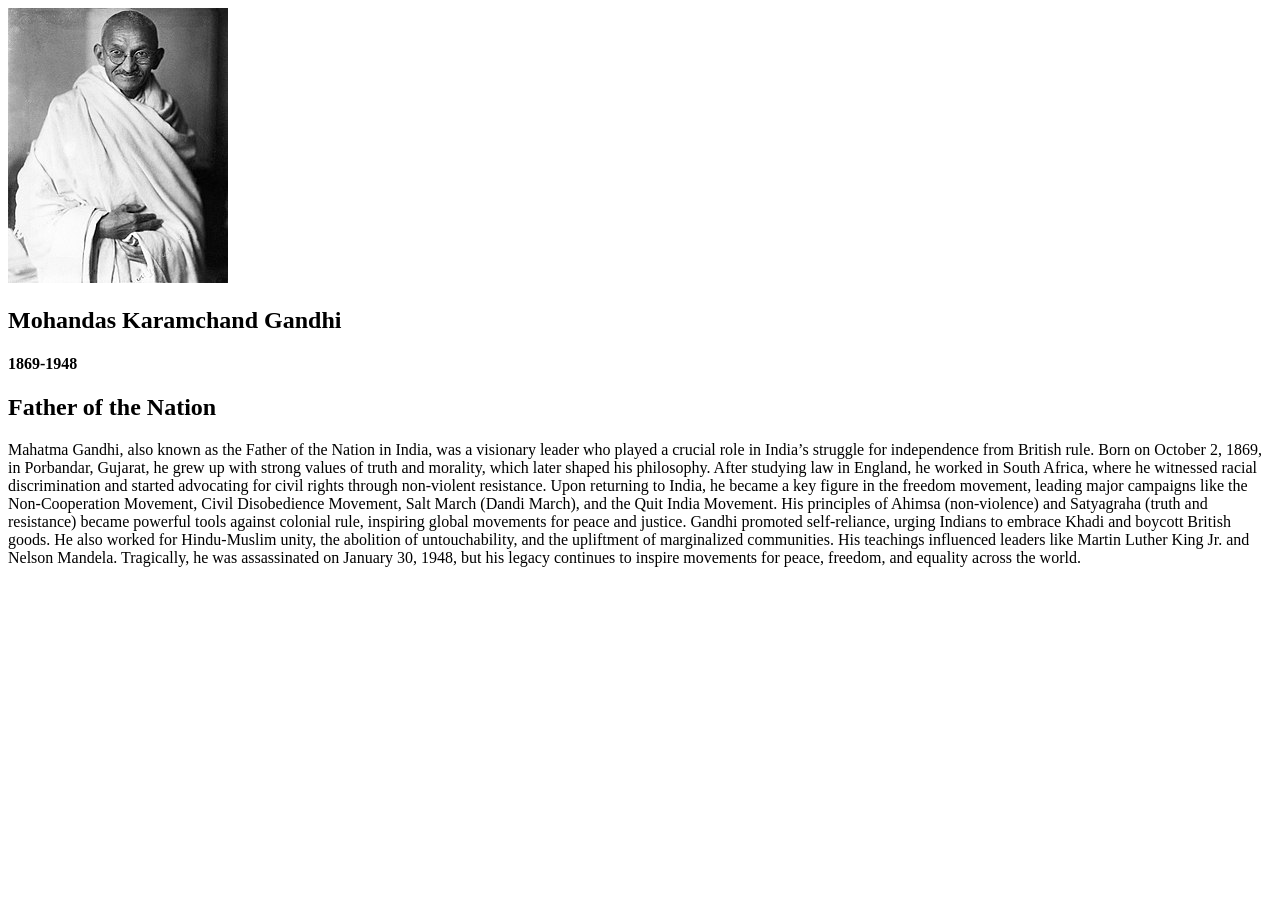
==== leve1/level1a/index.html @ 3e257123 "." ====
<!DOCTYPE html>
<html lang="en">
<head>
    <meta charset="UTF-8">
    <meta name="viewport" content="width=device-width, initial-scale=1.0">
    <title>The Tribuyte Website|Mohandas Karamchand Gandhi </title>
    <link rel="stylesheet" href="/leve1/style.css">
</head>
<body>
    <header>
        <section>
        <div class="div1">
            <img src="Mahatma-Gandhi.jpg" alt="Sorry! Image not found">
        </div>
        <div class="div2">
            <h1>Mohandas Karamchand Gandhi</h1>
            <h4>1869-1948</h4>
        </div>
    </section>
    </header>
    <main>
        <section>
            <h2>Father of the Nation</h2>
            <div class="div3">
<p>Mahatma Gandhi, also known as the Father of the Nation in India, was a visionary leader who played a crucial role in India’s struggle for independence from British rule. Born on October 2, 1869, in Porbandar, Gujarat, he grew up with strong values of truth and morality, which later shaped his philosophy. After studying law in England, he worked in South Africa, where he witnessed racial discrimination and started advocating for civil rights through non-violent resistance. Upon returning to India, he became a key figure in the freedom movement, leading major campaigns like the Non-Cooperation Movement, Civil Disobedience Movement, Salt March (Dandi March), and the Quit India Movement. His principles of Ahimsa (non-violence) and Satyagraha (truth and resistance) became powerful tools against colonial rule, inspiring global movements for peace and justice. Gandhi promoted self-reliance, urging Indians to embrace Khadi and boycott British goods. He also worked for Hindu-Muslim unity, the abolition of untouchability, and the upliftment of marginalized communities. His teachings influenced leaders like Martin Luther King Jr. and Nelson Mandela. Tragically, he was assassinated on January 30, 1948, but his legacy continues to inspire movements for peace, freedom, and equality across the world.</p>
            </div>
        </section>
        <section>

        </section>
    </main>
</body>
</html>
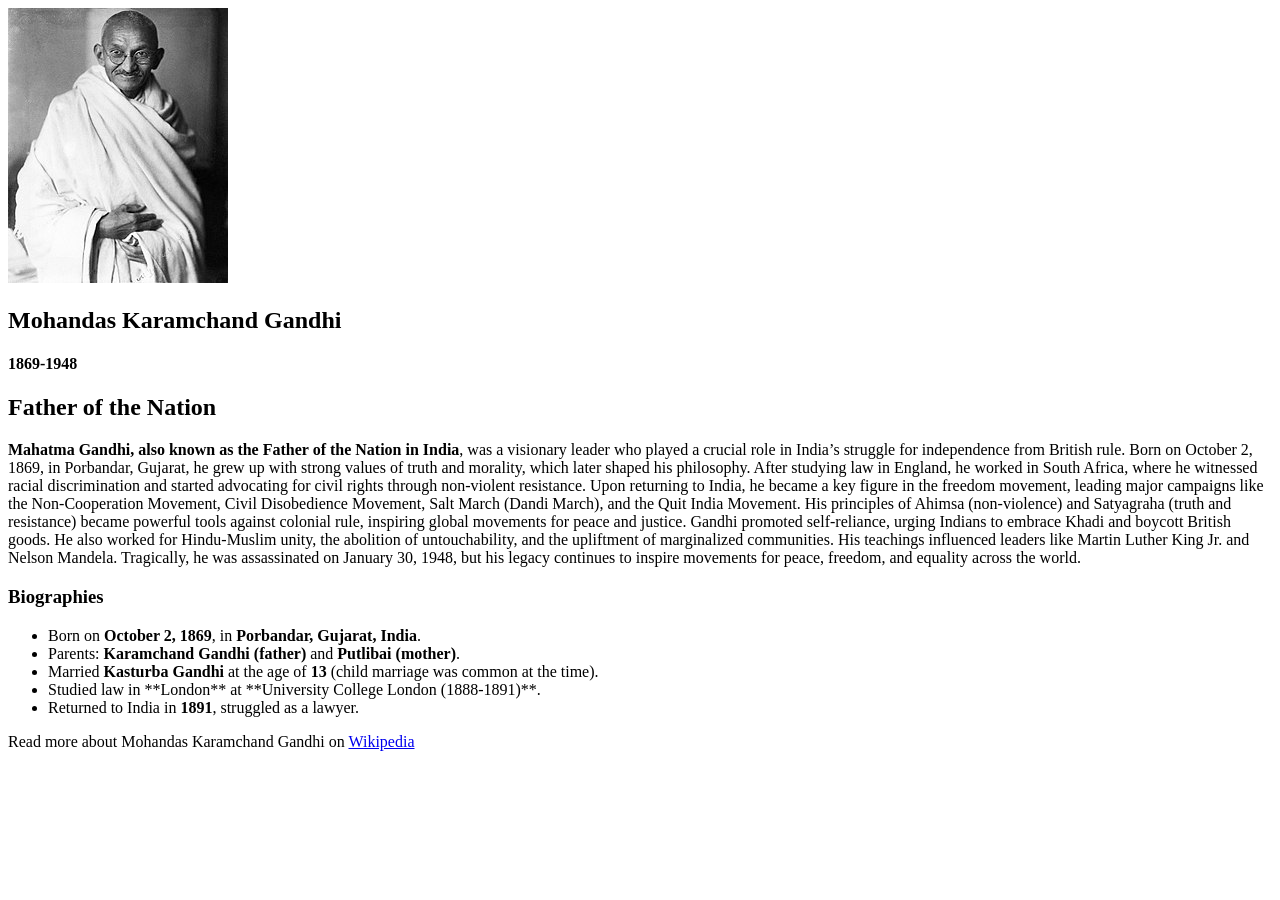
==== commit 2bab3386: "." ====
--- a/leve1/level1a/index.html
+++ b/leve1/level1a/index.html
@@ -2,13 +2,15 @@
 <html lang="en">
 <head>
     <meta charset="UTF-8">
+    <meta name="gandhi" content="Shivam chaurasia">
     <meta name="viewport" content="width=device-width, initial-scale=1.0">
     <title>The Tribuyte Website|Mohandas Karamchand Gandhi </title>
-    <link rel="stylesheet" href="/leve1/style.css">
-</head>
+    <link rel="stylesheet" href="/HTML-CSS/leve1/level1a/style.css">
+    
+</head> 
 <body>
     <header>
-        <section>
+        <section class="section1">
         <div class="div1">
             <img src="Mahatma-Gandhi.jpg" alt="Sorry! Image not found">
         </div>
@@ -19,15 +21,27 @@
     </section>
     </header>
     <main>
-        <section>
+        <section class="section2">
             <h2>Father of the Nation</h2>
             <div class="div3">
-<p>Mahatma Gandhi, also known as the Father of the Nation in India, was a visionary leader who played a crucial role in India’s struggle for independence from British rule. Born on October 2, 1869, in Porbandar, Gujarat, he grew up with strong values of truth and morality, which later shaped his philosophy. After studying law in England, he worked in South Africa, where he witnessed racial discrimination and started advocating for civil rights through non-violent resistance. Upon returning to India, he became a key figure in the freedom movement, leading major campaigns like the Non-Cooperation Movement, Civil Disobedience Movement, Salt March (Dandi March), and the Quit India Movement. His principles of Ahimsa (non-violence) and Satyagraha (truth and resistance) became powerful tools against colonial rule, inspiring global movements for peace and justice. Gandhi promoted self-reliance, urging Indians to embrace Khadi and boycott British goods. He also worked for Hindu-Muslim unity, the abolition of untouchability, and the upliftment of marginalized communities. His teachings influenced leaders like Martin Luther King Jr. and Nelson Mandela. Tragically, he was assassinated on January 30, 1948, but his legacy continues to inspire movements for peace, freedom, and equality across the world.</p>
+<p><b>Mahatma Gandhi, also known as the Father of the Nation in India</b>, was a visionary leader who played a crucial role in India’s struggle for independence from British rule. Born on October 2, 1869, in Porbandar, Gujarat, he grew up with strong values of truth and morality, which later shaped his philosophy. After studying law in England, he worked in South Africa, where he witnessed racial discrimination and started advocating for civil rights through non-violent resistance. Upon returning to India, he became a key figure in the freedom movement, leading major campaigns like the Non-Cooperation Movement, Civil Disobedience Movement, Salt March (Dandi March), and the Quit India Movement. His principles of Ahimsa (non-violence) and Satyagraha (truth and resistance) became powerful tools against colonial rule, inspiring global movements for peace and justice. Gandhi promoted self-reliance, urging Indians to embrace Khadi and boycott British goods. He also worked for Hindu-Muslim unity, the abolition of untouchability, and the upliftment of marginalized communities. His teachings influenced leaders like Martin Luther King Jr. and Nelson Mandela. Tragically, he was assassinated on January 30, 1948, but his legacy continues to inspire movements for peace, freedom, and equality across the world.</p>
             </div>
         </section>
-        <section>
-
+        <section class="section3">
+<h3>Biographies</h3>
+<div class="div4">
+    <ul>
+        <li>Born on <strong>October 2, 1869</strong>, in <strong>Porbandar, Gujarat, India</strong>.</li>
+        <li>Parents: <strong>Karamchand Gandhi (father)</strong> and <strong>Putlibai (mother)</strong>.</li>
+        <li>Married <strong>Kasturba Gandhi</strong> at the age of <strong>13</strong> (child marriage was common at the time).</li>
+        <li>Studied law in **London** at **University College London (1888-1891)**.</li>
+        <li>Returned to India in <strong>1891</strong>, struggled as a lawyer.</li>
+    </ul>
+</div>
         </section>
     </main>
+    <footer>
+        <p class="p2">Read more about Mohandas Karamchand Gandhi on <a href="https://en.wikipedia.org/wiki/Mahatma_Gandhi" target="_blank">Wikipedia</a></p>
+    </footer>
 </body>
 </html>
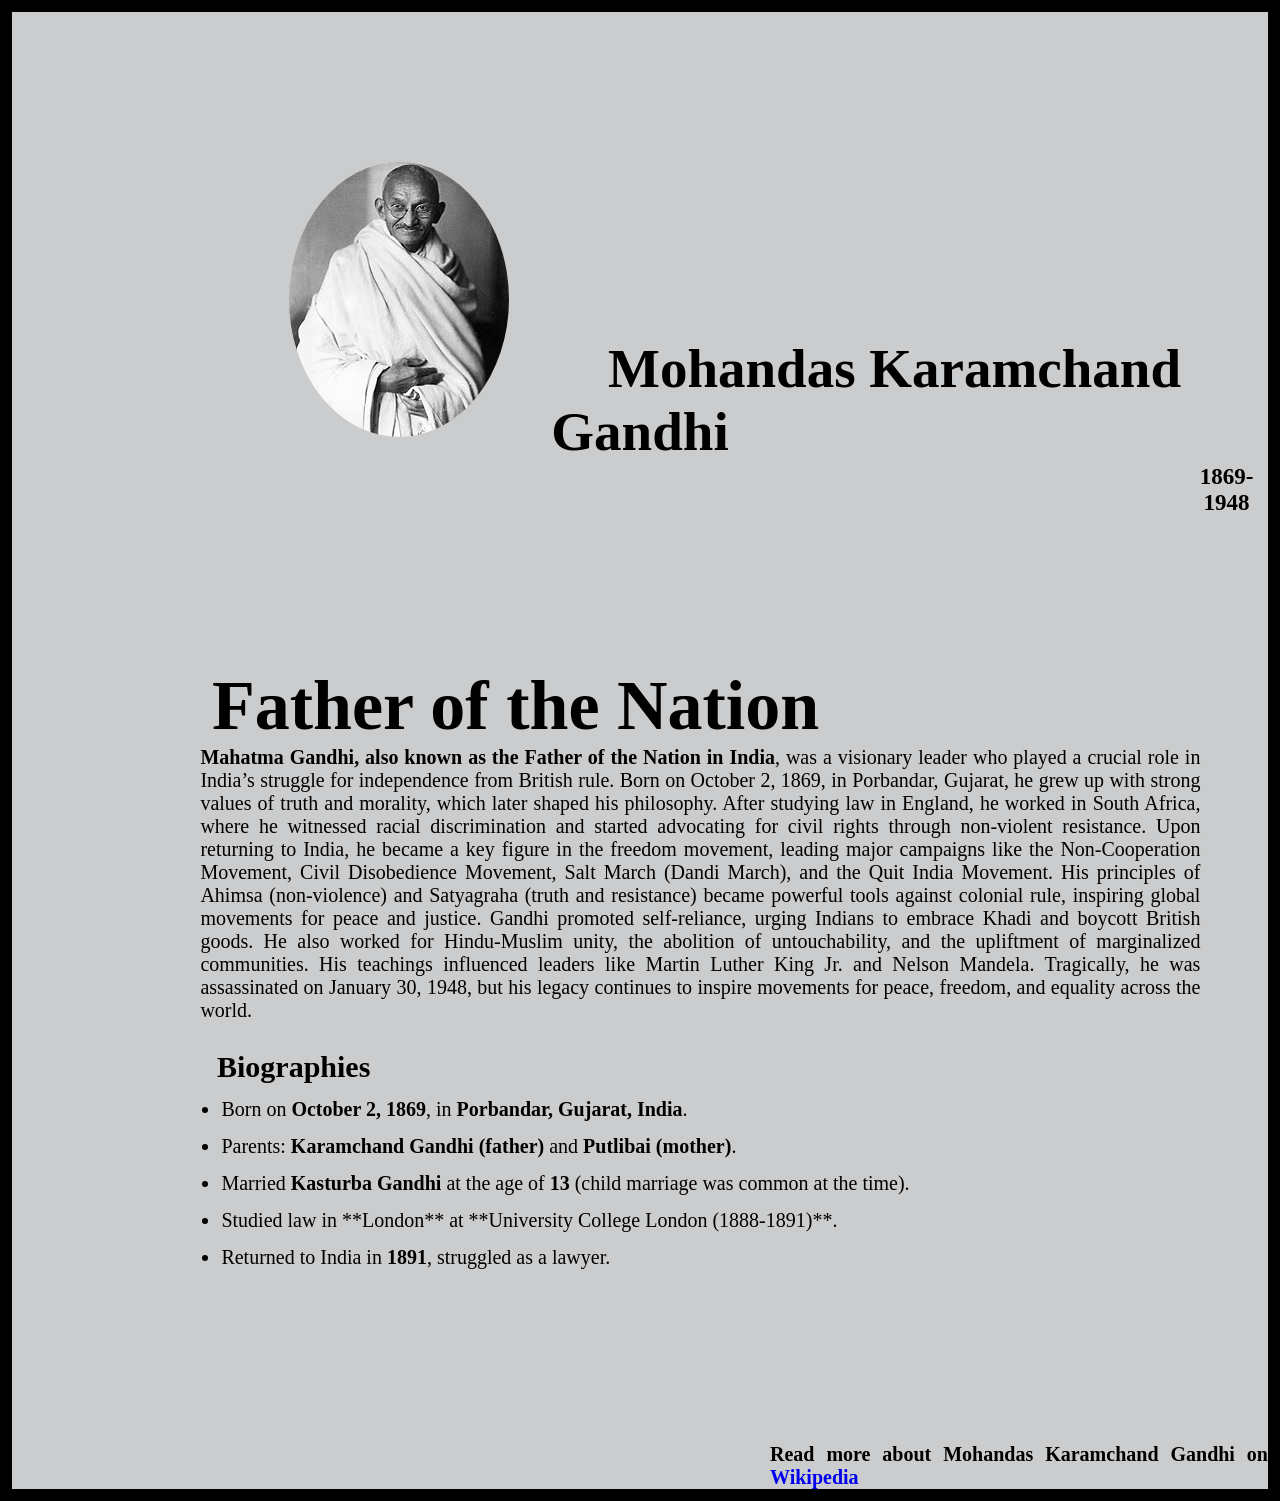
==== commit e4cb2925: "level1d" ====
--- a/leve1/level1a/index.html
+++ b/leve1/level1a/index.html
@@ -1,47 +1,88 @@
 <!DOCTYPE html>
 <html lang="en">
-<head>
-    <meta charset="UTF-8">
-    <meta name="gandhi" content="Shivam chaurasia">
-    <meta name="viewport" content="width=device-width, initial-scale=1.0">
-    <title>The Tribuyte Website|Mohandas Karamchand Gandhi </title>
-    <link rel="stylesheet" href="/HTML-CSS/leve1/level1a/style.css">
-    
-</head> 
-<body>
+  <head>
+    <meta charset="UTF-8" />
+    <meta name="gandhi" content="Shivam chaurasia" />
+    <meta name="viewport" content="width=device-width, initial-scale=1.0" />
+    <title>The Tribute Website|Mohandas Karamchand Gandhi</title>
+    <link rel="stylesheet" href="style.css" />
+  </head>
+  <body>
     <header>
-        <section class="section1">
+      <section class="section1">
         <div class="div1">
-            <img src="Mahatma-Gandhi.jpg" alt="Sorry! Image not found">
+          <img src="Mahatma-Gandhi.jpg" alt="Sorry! Image not found" />
         </div>
         <div class="div2">
-            <h1>Mohandas Karamchand Gandhi</h1>
-            <h4>1869-1948</h4>
+          <h1>Mohandas Karamchand Gandhi</h1>
+          <h4>1869-1948</h4>
         </div>
-    </section>
+      </section>
     </header>
     <main>
-        <section class="section2">
-            <h2>Father of the Nation</h2>
-            <div class="div3">
-<p><b>Mahatma Gandhi, also known as the Father of the Nation in India</b>, was a visionary leader who played a crucial role in India’s struggle for independence from British rule. Born on October 2, 1869, in Porbandar, Gujarat, he grew up with strong values of truth and morality, which later shaped his philosophy. After studying law in England, he worked in South Africa, where he witnessed racial discrimination and started advocating for civil rights through non-violent resistance. Upon returning to India, he became a key figure in the freedom movement, leading major campaigns like the Non-Cooperation Movement, Civil Disobedience Movement, Salt March (Dandi March), and the Quit India Movement. His principles of Ahimsa (non-violence) and Satyagraha (truth and resistance) became powerful tools against colonial rule, inspiring global movements for peace and justice. Gandhi promoted self-reliance, urging Indians to embrace Khadi and boycott British goods. He also worked for Hindu-Muslim unity, the abolition of untouchability, and the upliftment of marginalized communities. His teachings influenced leaders like Martin Luther King Jr. and Nelson Mandela. Tragically, he was assassinated on January 30, 1948, but his legacy continues to inspire movements for peace, freedom, and equality across the world.</p>
-            </div>
-        </section>
-        <section class="section3">
-<h3>Biographies</h3>
-<div class="div4">
-    <ul>
-        <li>Born on <strong>October 2, 1869</strong>, in <strong>Porbandar, Gujarat, India</strong>.</li>
-        <li>Parents: <strong>Karamchand Gandhi (father)</strong> and <strong>Putlibai (mother)</strong>.</li>
-        <li>Married <strong>Kasturba Gandhi</strong> at the age of <strong>13</strong> (child marriage was common at the time).</li>
-        <li>Studied law in **London** at **University College London (1888-1891)**.</li>
-        <li>Returned to India in <strong>1891</strong>, struggled as a lawyer.</li>
-    </ul>
-</div>
-        </section>
+      <section class="section2">
+        <h2>Father of the Nation</h2>
+        <div class="div3">
+          <p>
+            <b
+              >Mahatma Gandhi, also known as the Father of the Nation in
+              India</b
+            >, was a visionary leader who played a crucial role in India’s
+            struggle for independence from British rule. Born on October 2,
+            1869, in Porbandar, Gujarat, he grew up with strong values of truth
+            and morality, which later shaped his philosophy. After studying law
+            in England, he worked in South Africa, where he witnessed racial
+            discrimination and started advocating for civil rights through
+            non-violent resistance. Upon returning to India, he became a key
+            figure in the freedom movement, leading major campaigns like the
+            Non-Cooperation Movement, Civil Disobedience Movement, Salt March
+            (Dandi March), and the Quit India Movement. His principles of Ahimsa
+            (non-violence) and Satyagraha (truth and resistance) became powerful
+            tools against colonial rule, inspiring global movements for peace
+            and justice. Gandhi promoted self-reliance, urging Indians to
+            embrace Khadi and boycott British goods. He also worked for
+            Hindu-Muslim unity, the abolition of untouchability, and the
+            upliftment of marginalized communities. His teachings influenced
+            leaders like Martin Luther King Jr. and Nelson Mandela. Tragically,
+            he was assassinated on January 30, 1948, but his legacy continues to
+            inspire movements for peace, freedom, and equality across the world.
+          </p>
+        </div>
+      </section>
+      <section class="section3">
+        <h3>Biographies</h3>
+        <div class="div4">
+          <ul>
+            <li>
+              Born on <strong>October 2, 1869</strong>, in
+              <strong>Porbandar, Gujarat, India</strong>.
+            </li>
+            <li>
+              Parents: <strong>Karamchand Gandhi (father)</strong> and
+              <strong>Putlibai (mother)</strong>.
+            </li>
+            <li>
+              Married <strong>Kasturba Gandhi</strong> at the age of
+              <strong>13</strong> (child marriage was common at the time).
+            </li>
+            <li>
+              Studied law in **London** at **University College London
+              (1888-1891)**.
+            </li>
+            <li>
+              Returned to India in <strong>1891</strong>, struggled as a lawyer.
+            </li>
+          </ul>
+        </div>
+      </section>
     </main>
     <footer>
-        <p class="p2">Read more about Mohandas Karamchand Gandhi on <a href="https://en.wikipedia.org/wiki/Mahatma_Gandhi" target="_blank">Wikipedia</a></p>
+      <p class="p2">
+        Read more about Mohandas Karamchand Gandhi on
+        <a href="https://en.wikipedia.org/wiki/Mahatma_Gandhi" target="_blank"
+          >Wikipedia</a
+        >
+      </p>
     </footer>
-</body>
-</html>+  </body>
+</html>
--- a/leve1/level1a/style.css
+++ b/leve1/level1a/style.css
@@ -0,0 +1,99 @@
+*{
+    margin: 0;
+    padding: 0  ;
+    box-sizing: border-box;
+}
+body{
+    background-color: rgba(130, 132, 134, 0.411);
+border: 1vw solid black    ;
+
+}
+.section1{margin-top: 130px;
+  text-align: center;
+
+}
+header {
+  display: flex;
+  flex-direction: column;
+  align-items: center;
+  text-align: center;
+  padding: 20px;
+}
+
+.div1{ 
+    display: inline;
+}
+.div2{
+  display: inline;
+}
+img{
+    margin-left: 190px;
+    border-radius: 50%;
+    
+
+
+}
+
+  h1{
+    position: relative;
+    top: -50px;
+    margin-left: 95px;
+    display: inline;
+    font-size: 55px;
+   
+  }
+ 
+  h4{
+    margin-top: -49px;
+  font-size: 23px;
+  margin-left: 1173px;
+  }
+  .section2{margin-top: 130px;
+    text-align: center;}
+  h2{
+    text-align: justify;
+    margin-left: 200px;
+    font-size: 70px;;
+  }
+  .div3{margin: 15%;
+    margin-top: 0px;
+
+width: 1000px;
+  
+    text-align: center;
+  }
+  p{
+    text-align: justify;
+    font-size: 20px;
+  }
+  .section3{
+    margin-left: 100px;
+    margin-top: -160px;
+}
+h3{
+  margin-left: 105px;
+  font-size: 30px;
+}
+  .div4{margin: 15%;
+    margin-top: 0px;
+
+width: 1000px;
+  
+    text-align: center;
+  }
+  li{
+    text-align: justify;
+  font-size: 20px;
+  margin-left: -64px;
+  margin-top: 14px;
+  }
+.p2{
+  font-size: 20px;
+  font-style: normal;
+
+font-weight: bold;
+  margin-left: 758px;
+}
+a{
+  text-decoration: none;
+}
